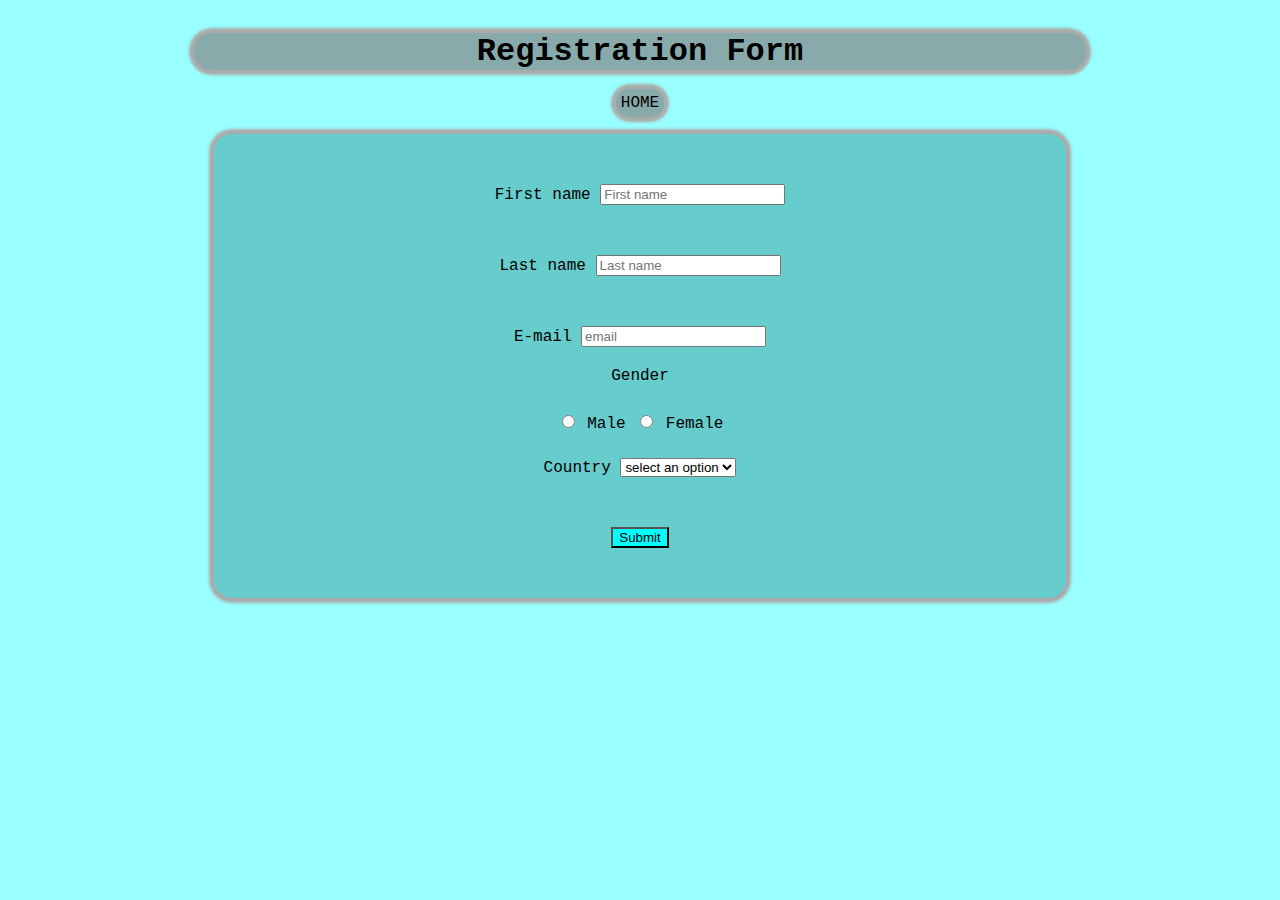
==== form.html @ 84bd1840 "Homebutton added" ====
<!DOCTYPE html>
<html lang="en">
<head>
    <meta charset="UTF-8">
    <meta name="viewport" content="width=device-width, initial-scale=1.0">
    <title>Submit</title>
    <!-- <link rel="stylesheet" type="text/css" href="assets/css/home.css"  /> -->
    <style>
        body {
            font-family: 'Courier New', Courier, monospace;
            background-color: #9ff;
            text-align: center;
            margin: 0 auto;
            width: 70%;
            padding-top: 10px;
        }
        form {
            background-color: #6cc;
            border: 2px solid #aaa;
            border-radius: 20px;
            box-shadow: 0px 0px 3px 3px #aaa;
            padding: 20px;
            margin: 20px;
        }
        .h {
            border: 2px solid #aaa;
            border-radius: 20px;
            box-shadow: 0px 0px 3px 3px #aaa;
            background-color:#8aa;
        }
        input[type="text"],
        input[type="email"] {
            margin-bottom: 20px;
        }
        input {
            margin-top: 30px;
            margin-bottom: 30px;
        }
        #female {
            margin-bottom: 20px;
        }
        #country {
            margin-bottom: 20px;
        }
        input[type="submit"] {
            background-color: aqua;
        }
        nav a {
            text-decoration: none;
            border: 2px solid #aaa;
            border-radius: 20px;
            padding: 5px;
            background-color:#8aa;
            box-shadow: 0px 0px 3px 3px #aaa;
            color: #000;
        }
    </style>
</head>
<body>
    <h1 class="h">Registration Form</h1>
    
    <nav>
        <a href="/index.html">HOME</a>
    </nav>

    <form>
        <label for="first_name">First name</label>
        <input 
        type="text" 
        name="first_name" 
        placeholder="First name"
        id="first_name"/>
        <br />

        <label for="last_name">Last name</label>
        <input 
        type="text" 
        name="last_name" 
        placeholder="Last name"
        id="last_name"/>
        <br /> 
        <label for="email">E-mail</label>
        <input 
        type="email"
        name="email"
        placeholder="email"
        id="email"/>
        <br />

        <label for="gender">Gender</label>
        <br />
        
        <input 
        type="radio"
        name="gender"
        id="male"
        value="male"/>
        <label for="male">Male</label>

        <input 
        type="radio"
        name="gender"
        id="female"
        value="female"/>
        <label for="female">Female</label>
        <br />

        <label for="country">Country</label>
        <select 
        name="country" 
        id="country">
            <option>select an option</option>
            <option value="usa">USA</option>
            <option value="fr">France</option>
            <option value="cmr">Cameroon</option>
            <option value="grm">Germany</option>
        </select>

    <br />
    <input 
    type="submit"
    value="Submit">
    
    </form>

</body>
</html>
---- assets/css/home.css ----
/* External CSS */
#dci {
    text-decoration: none;
}
#skill-list {
    /* remove the bullets */
    list-style: none;
}
body {
    background-color: #9ff;
    font-family: 'Courier New', Courier, monospace;
    width: 100%;
    margin: 0;
    text-align: center;
    display: flex;
    justify-content: center;
    align-items: center;
}
.h {
    color: #444;
    text-align: center;
    font-size:50px;
    border: 2px solid #aaa;
    border-radius: 20px;
    box-shadow: 0px 0px 3px 3px #aaa;
    background-color:#8aa;
}
.h3 {
    color: #444;
    text-align: center;
    font-size:30px;
    border: 2px solid #aaa;
    border-radius: 20px;
    box-shadow: 0px 0px 3px 3px #aaa;
    background-color:#8aa;
}
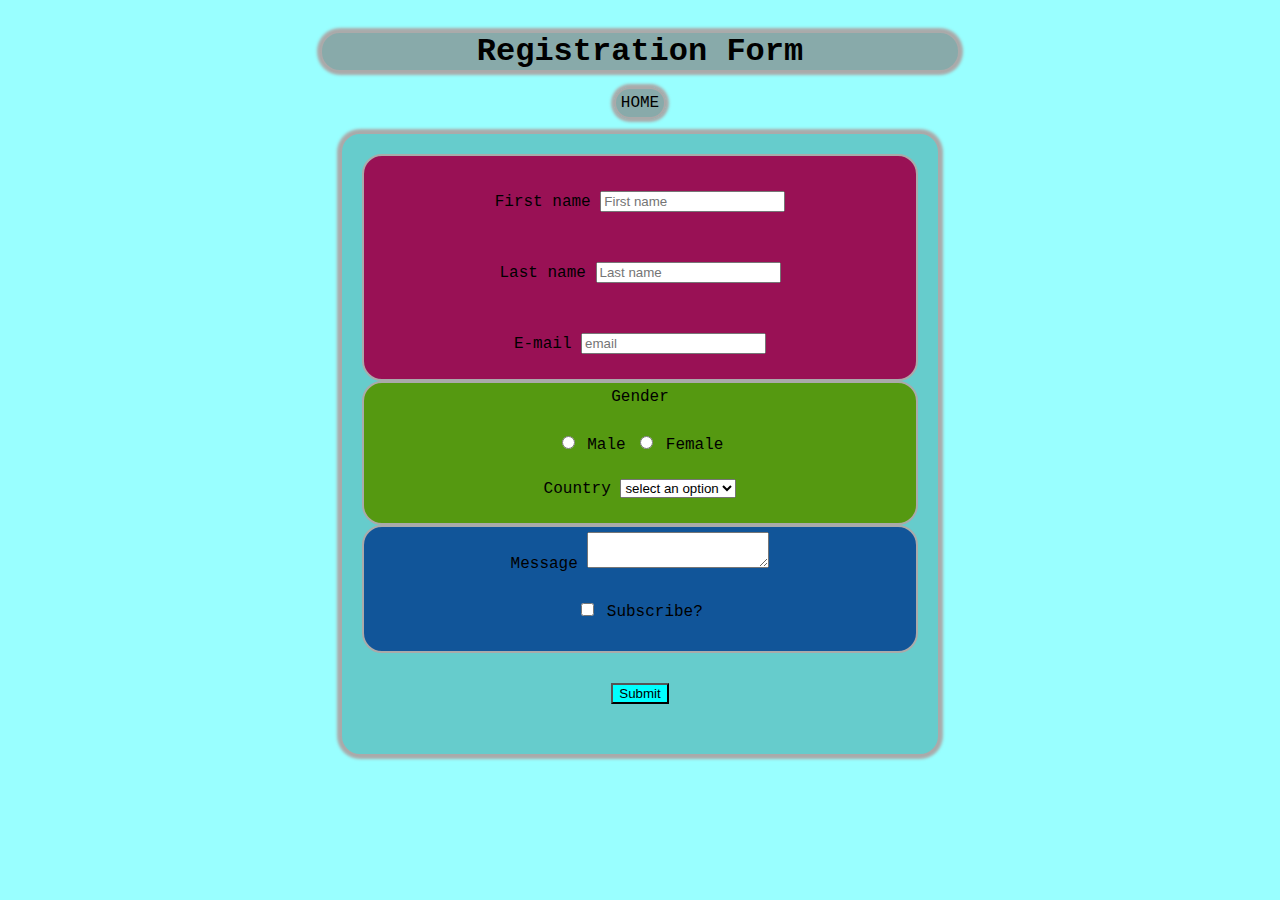
==== commit 9d0a3113: "added style" ====
--- a/form.html
+++ b/form.html
@@ -11,7 +11,7 @@
             background-color: #9ff;
             text-align: center;
             margin: 0 auto;
-            width: 70%;
+            width: 50%;
             padding-top: 10px;
         }
         form {
@@ -54,74 +54,109 @@
             box-shadow: 0px 0px 3px 3px #aaa;
             color: #000;
         }
+        #name-email {
+            border: 2px solid #aaa;
+            border-radius: 20px;
+            padding: 5px;
+            background-color:#915;
+        }
+        #gender-country {
+            border: 2px solid #aaa;
+            border-radius: 20px;
+            padding: 5px;
+            background-color:#591;
+        }
+        #message-sub {
+            border: 2px solid #aaa;
+            border-radius: 20px;
+            padding: 5px;
+            background-color:#159;
+        }
     </style>
 </head>
 <body>
     <h1 class="h">Registration Form</h1>
     
     <nav>
-        <a href="/index.html">HOME</a>
+        <a href="https://lasseluehmann.github.io/Portfolio/">HOME</a>
     </nav>
 
     <form>
-        <label for="first_name">First name</label>
-        <input 
-        type="text" 
-        name="first_name" 
-        placeholder="First name"
-        id="first_name"/>
-        <br />
+        <div id="name-email">
+            <label for="first_name">First name</label>
+            <input 
+                type="text" 
+                name="first_name" 
+                placeholder="First name"
+                id="first_name"/><br />
 
-        <label for="last_name">Last name</label>
-        <input 
-        type="text" 
-        name="last_name" 
-        placeholder="Last name"
-        id="last_name"/>
-        <br /> 
-        <label for="email">E-mail</label>
-        <input 
-        type="email"
-        name="email"
-        placeholder="email"
-        id="email"/>
-        <br />
+            <label for="last_name">Last name</label>
+            <input 
+                type="text" 
+                name="last_name" 
+                placeholder="Last name"
+                id="last_name"/><br />
 
-        <label for="gender">Gender</label>
-        <br />
-        
-        <input 
-        type="radio"
-        name="gender"
-        id="male"
-        value="male"/>
-        <label for="male">Male</label>
+            <label for="email">E-mail</label>
+            <input 
+                type="email"
+                name="email"
+                placeholder="email"
+                id="email"/><br />
+        </div>
+
+        <div id="gender-country">
+            <label for="gender">Gender</label><br />
+
+            <input 
+                type="radio"
+                name="gender"
+                id="male"
+                value="male"/>
+            <label for="male">Male</label>
+
+            <input 
+                type="radio"
+                name="gender"
+                id="female"
+                value="female"/>
+            <label for="female">Female</label><br />
+
+            <label for="country">Country</label>
+            <select 
+                name="country" 
+                id="country">
+                <option>select an option</option>
+                <option value="usa">USA</option>
+                <option value="fr">France</option>
+                <option value="cmr">Cameroon</option>
+                <option value="grm">Germany</option>
+            </select><br />
+        </div>
+
+        <div id="message-sub">
+            <label for="message">Message</label>
+            <textarea 
+                    name="message" 
+                    id="message" 
+                ></textarea><br />
+
+            <input 
+                type="checkbox"
+                name="newsletter"
+                id="newsletter">
+                <label for="newsletter">Subscribe?</label>
+        </div>
 
         <input 
-        type="radio"
-        name="gender"
-        id="female"
-        value="female"/>
-        <label for="female">Female</label>
-        <br />
-
-        <label for="country">Country</label>
-        <select 
-        name="country" 
-        id="country">
-            <option>select an option</option>
-            <option value="usa">USA</option>
-            <option value="fr">France</option>
-            <option value="cmr">Cameroon</option>
-            <option value="grm">Germany</option>
-        </select>
-
-    <br />
-    <input 
-    type="submit"
-    value="Submit">
+            type="submit"
+            value="Submit">
     
     </form>
 
 </body>
-</html>+</html>
+
+<div></div> <!-- Is a block container -->
+
+<span></span> <!-- Is a inline container -->--- a/assets/css/home.css
+++ b/assets/css/home.css
@@ -34,3 +34,8 @@
     box-shadow: 0px 0px 3px 3px #aaa;
     background-color:#8aa;
 }
+#LuR {
+    border: 2px solid #aaa;
+    border-radius: 20px;
+    box-shadow: 0px 0px 3px 3px #aaa;
+}
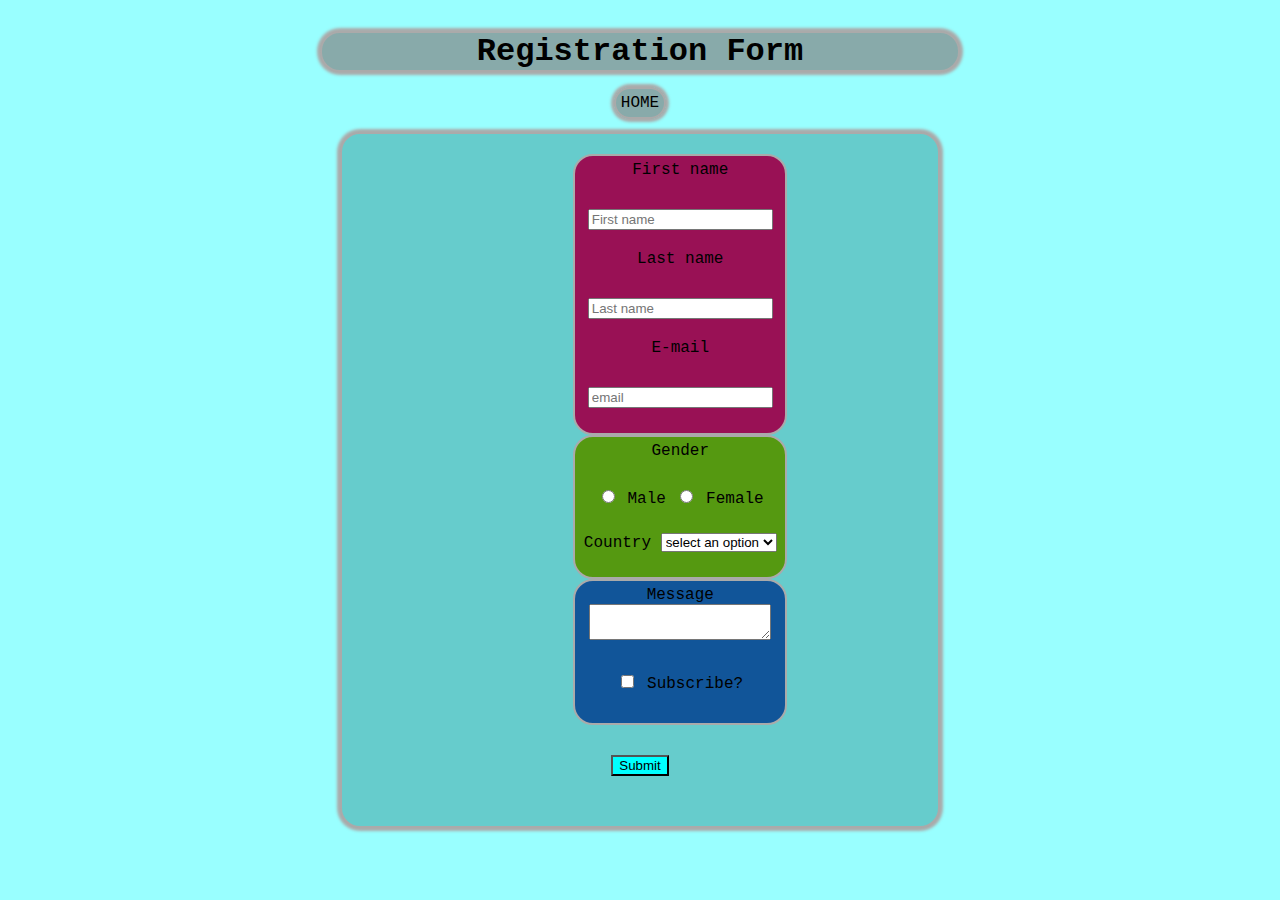
==== commit df104942: "added stuff" ====
--- a/form.html
+++ b/form.html
@@ -59,18 +59,24 @@
             border-radius: 20px;
             padding: 5px;
             background-color:#915;
+            width: 200px;
+            margin-left: 38%;
         }
         #gender-country {
             border: 2px solid #aaa;
             border-radius: 20px;
             padding: 5px;
             background-color:#591;
+            width: 200px;
+            margin-left: 38%;
         }
         #message-sub {
             border: 2px solid #aaa;
             border-radius: 20px;
             padding: 5px;
             background-color:#159;
+            width: 200px;
+            margin-left: 38%;
         }
     </style>
 </head>
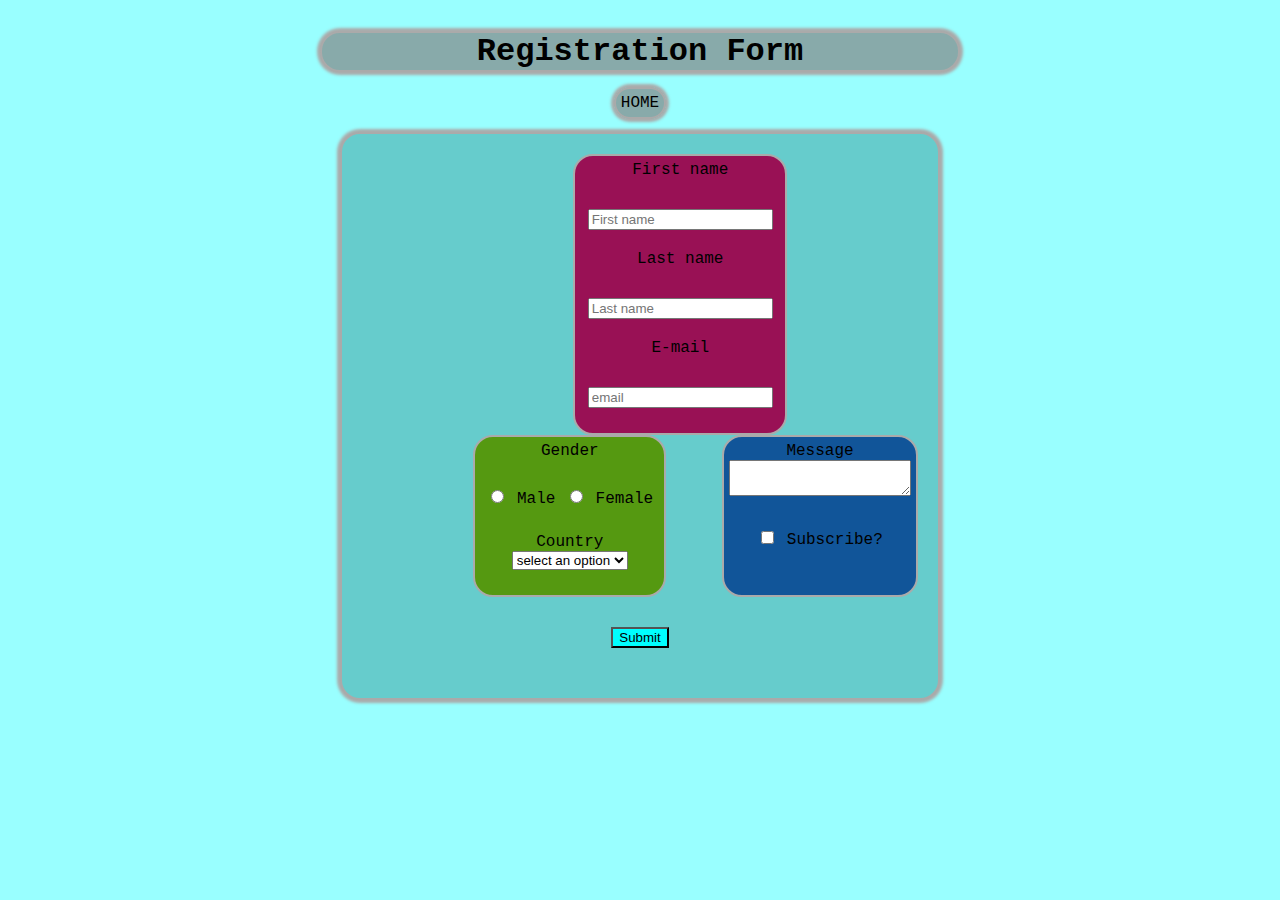
==== commit b7d0f355: "i cant stop" ====
--- a/form.html
+++ b/form.html
@@ -68,7 +68,7 @@
             padding: 5px;
             background-color:#591;
             width: 200px;
-            margin-left: 38%;
+            margin-left: 20%;
         }
         #message-sub {
             border: 2px solid #aaa;
@@ -76,7 +76,10 @@
             padding: 5px;
             background-color:#159;
             width: 200px;
-            margin-left: 38%;
+            margin-left: 10%;
+        }
+        #g-c_m-s {
+            display:flex
         }
     </style>
 </head>
@@ -110,7 +113,7 @@
                 placeholder="email"
                 id="email"/><br />
         </div>
-
+        <div id="g-c_m-s">
         <div id="gender-country">
             <label for="gender">Gender</label><br />
 
@@ -153,7 +156,7 @@
                 id="newsletter">
                 <label for="newsletter">Subscribe?</label>
         </div>
-
+        </div>
         <input 
             type="submit"
             value="Submit">
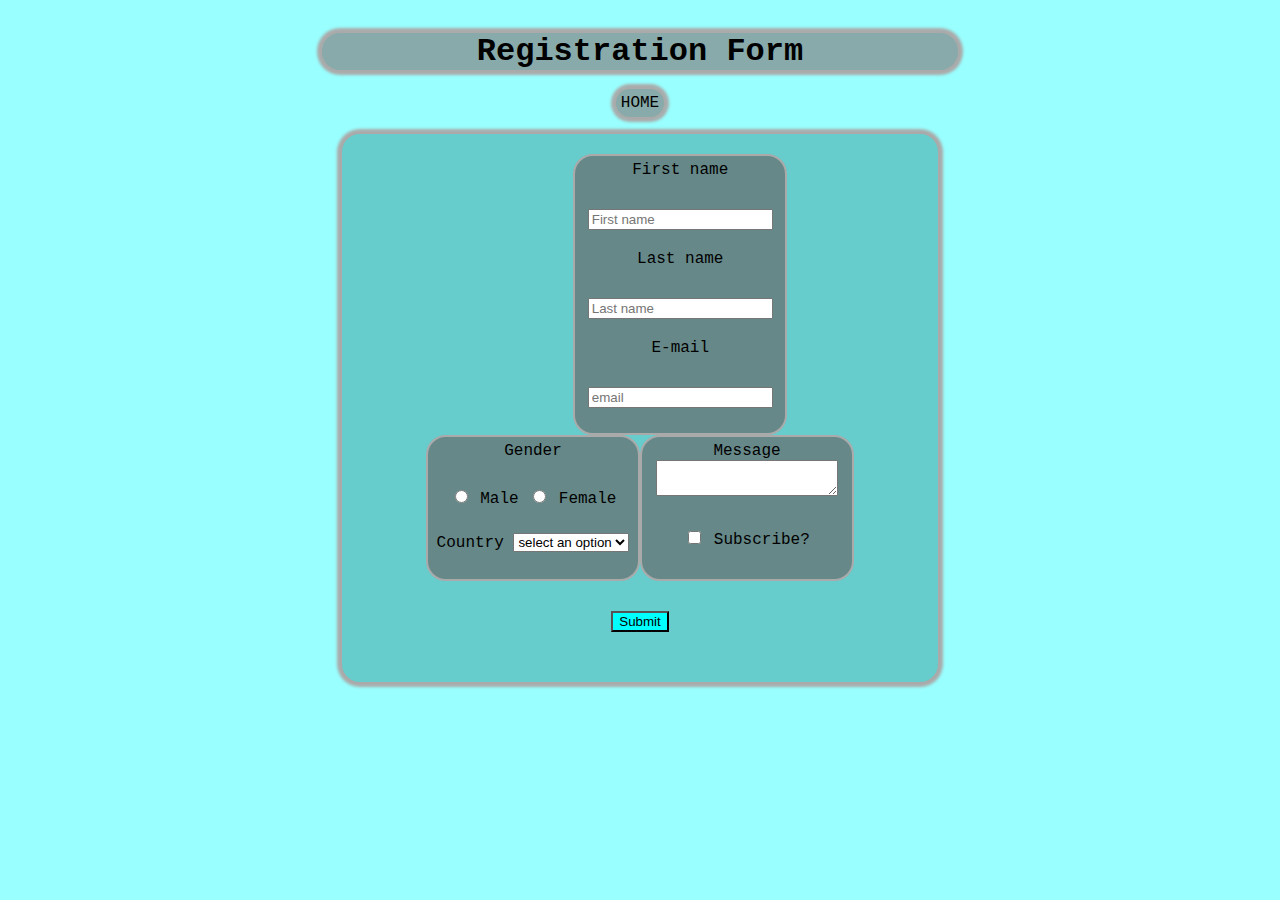
==== commit 2d0c46cd: "added javascript to form" ====
--- a/form.html
+++ b/form.html
@@ -58,7 +58,7 @@
             border: 2px solid #aaa;
             border-radius: 20px;
             padding: 5px;
-            background-color:#915;
+            background-color:#688;
             width: 200px;
             margin-left: 38%;
         }
@@ -66,20 +66,22 @@
             border: 2px solid #aaa;
             border-radius: 20px;
             padding: 5px;
-            background-color:#591;
+            background-color:#688;
             width: 200px;
-            margin-left: 20%;
+            /* margin-left: 20%; */
         }
         #message-sub {
             border: 2px solid #aaa;
             border-radius: 20px;
             padding: 5px;
-            background-color:#159;
+            background-color:#688;
             width: 200px;
-            margin-left: 10%;
+            /* margin-left: 10%; */
         }
         #g-c_m-s {
-            display:flex
+            display:flex;
+            flex-direction: row;
+            justify-content: center;
         }
     </style>
 </head>
@@ -90,7 +92,7 @@
         <a href="https://lasseluehmann.github.io/Portfolio/">HOME</a>
     </nav>
 
-    <form>
+    <form name="registration" onsubmit="return validation()">
         <div id="name-email">
             <label for="first_name">First name</label>
             <input 
@@ -163,6 +165,7 @@
     
     </form>
 
+    <script type="text/javascript" src="/assets/js/form.js"></script>
 </body>
 </html>
 
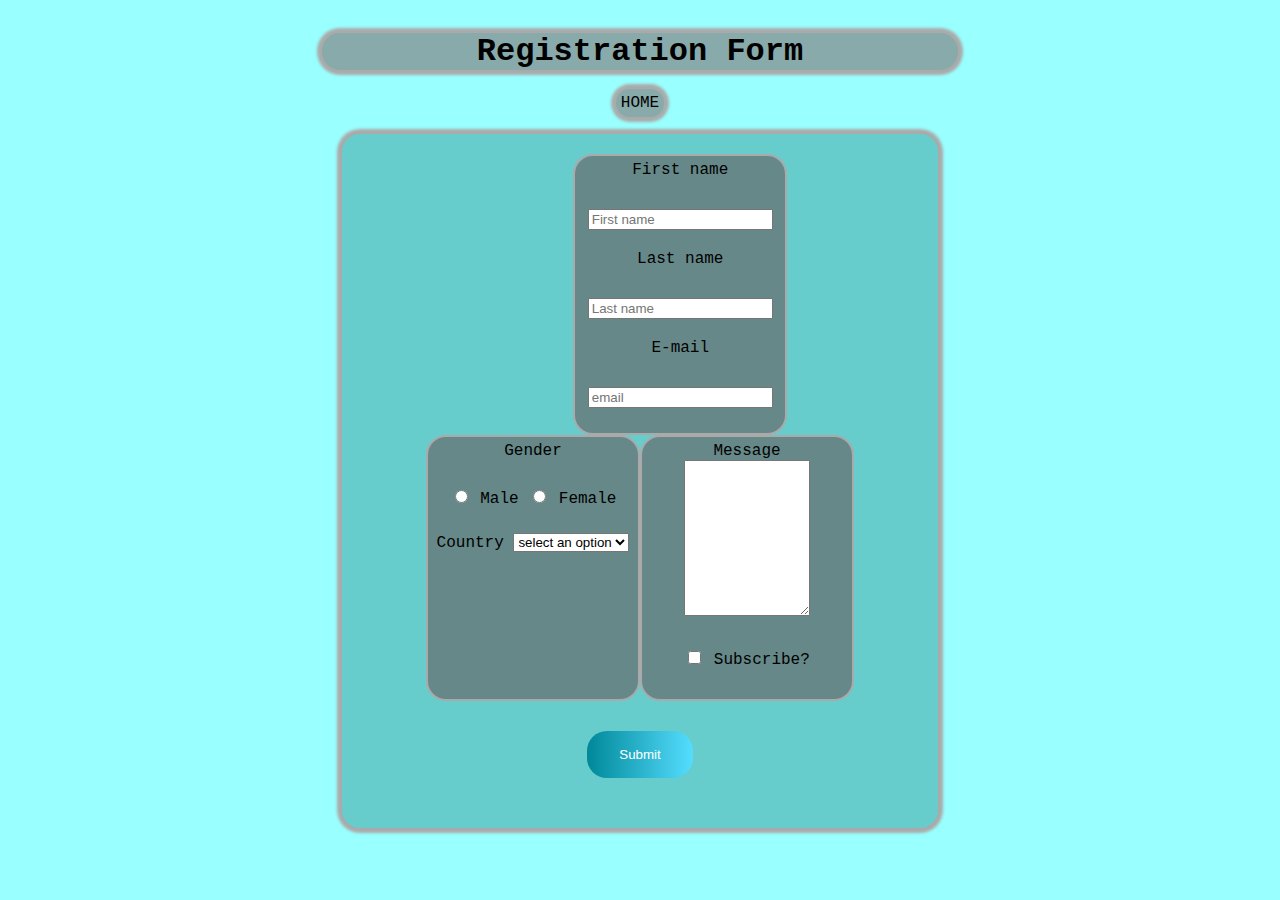
==== commit a39c1139: "advanced css" ====
--- a/form.html
+++ b/form.html
@@ -6,6 +6,24 @@
     <title>Submit</title>
     <!-- <link rel="stylesheet" type="text/css" href="assets/css/home.css"  /> -->
     <style>
+@keyframes rotate {
+    0% {
+        transform: scale(1) rotate(0deg);
+    }
+    25% {
+        transform: scale(0.9) rotate(90deg);
+    }
+    50% {
+        transform: scale(0.8) rotate(180deg);
+    }
+    75% {
+        transform: scale(1.1) rotate(270deg);
+    }
+    100% {
+        transform: scale(1.3) rotate(360deg);
+    }
+}
+
         body {
             font-family: 'Courier New', Courier, monospace;
             background-color: #9ff;
@@ -14,6 +32,7 @@
             width: 50%;
             padding-top: 10px;
         }
+
         form {
             background-color: #6cc;
             border: 2px solid #aaa;
@@ -22,29 +41,82 @@
             padding: 20px;
             margin: 20px;
         }
+
         .h {
             border: 2px solid #aaa;
             border-radius: 20px;
             box-shadow: 0px 0px 3px 3px #aaa;
             background-color:#8aa;
         }
+
         input[type="text"],
         input[type="email"] {
             margin-bottom: 20px;
-        }
+            transition: background-color 1s;
+        }
+
+        textarea {
+            width: 60%;
+            animation-name: text-area;
+            animation-duration: 4s;
+            transition: background-color 1s;
+        }
+        @keyframes text-area {
+            from {
+                width:5%;
+            }
+            to {
+                width: 60%;
+            }
+        }
+
+        input[type='text']:hover,
+        input[type='email']:hover,
+        textarea:hover {
+            background-color: #ddd;
+            border: 1px dotted #a5a;
+            border-radius: 10px;
+        }
+
+        input[type="submit"]:hover {
+            font-size: x-large;
+            padding: 10px 5px;
+            animation-name: rotate;
+            animation-duration: 0.2s;
+            animation-fill-mode: forwards;
+        }
+
+        input[type='text']:focus,
+        input[type='email']:focus,
+        textarea:focus {
+            background-color: #cfc;
+            border: 2px solid #595;
+            border-radius: 2px;
+        }
+
         input {
             margin-top: 30px;
             margin-bottom: 30px;
         }
+
         #female {
             margin-bottom: 20px;
         }
+
         #country {
             margin-bottom: 20px;
         }
+
         input[type="submit"] {
-            background-color: aqua;
-        }
+            background-image: linear-gradient(to right, #089, #5df);
+            border: none;
+            border-radius: 20px;
+            color: #fff;
+            padding: 16px 32px;
+            cursor: pointer;
+            transition: font-size 1s, padding 1s;
+        }
+
         nav a {
             text-decoration: none;
             border: 2px solid #aaa;
@@ -54,6 +126,7 @@
             box-shadow: 0px 0px 3px 3px #aaa;
             color: #000;
         }
+
         #name-email {
             border: 2px solid #aaa;
             border-radius: 20px;
@@ -62,27 +135,40 @@
             width: 200px;
             margin-left: 38%;
         }
+
         #gender-country {
             border: 2px solid #aaa;
             border-radius: 20px;
             padding: 5px;
             background-color:#688;
             width: 200px;
-            /* margin-left: 20%; */
-        }
+        }
+
         #message-sub {
             border: 2px solid #aaa;
             border-radius: 20px;
             padding: 5px;
             background-color:#688;
             width: 200px;
-            /* margin-left: 10%; */
-        }
+        }
+
         #g-c_m-s {
             display:flex;
             flex-direction: row;
             justify-content: center;
         }
+
+        input[type='submit']:active {
+            font-size: xx-small;
+            background-color: #05a;
+        }
+
+        input[type='checkbox']:hover {
+            animation-name: rotate;
+            animation-duration: 0.2s;
+            animation-fill-mode: forwards;
+        }
+
     </style>
 </head>
 <body>
@@ -149,7 +235,8 @@
             <label for="message">Message</label>
             <textarea 
                     name="message" 
-                    id="message" 
+                    id="message"
+                    rows="10" 
                 ></textarea><br />
 
             <input 
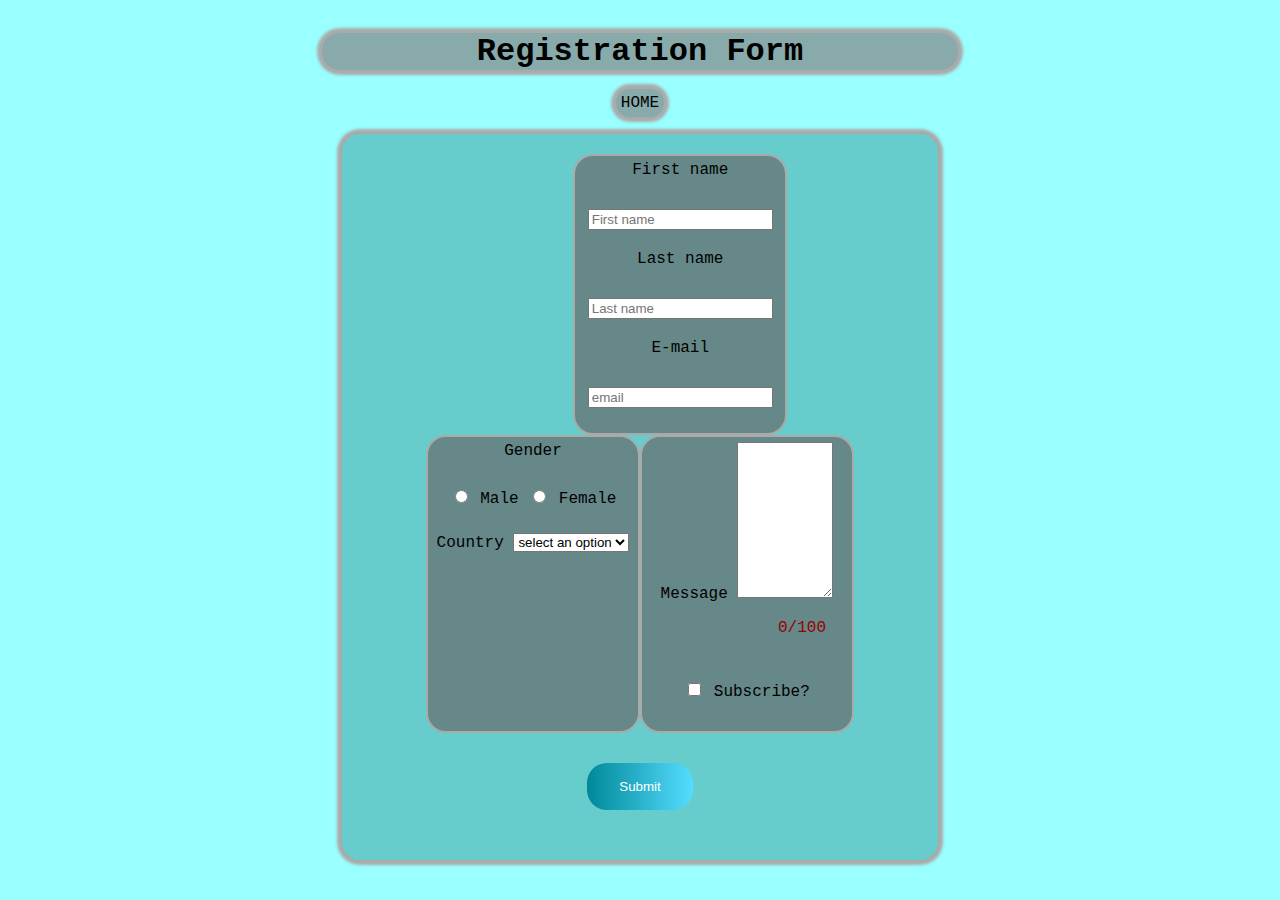
==== commit 25a9659e: "added function" ====
--- a/form.html
+++ b/form.html
@@ -56,7 +56,7 @@
         }
 
         textarea {
-            width: 60%;
+            width: 45%;
             animation-name: text-area;
             animation-duration: 4s;
             transition: background-color 1s;
@@ -66,7 +66,7 @@
                 width:5%;
             }
             to {
-                width: 60%;
+                width: 45%;
             }
         }
 
@@ -107,6 +107,12 @@
             margin-bottom: 20px;
         }
 
+        .submit-disabled {
+            cursor: not-allowed;
+            pointer-events: none;
+            background-image: linear-gradient(to right, #fda, #fed);
+        }
+
         input[type="submit"] {
             background-image: linear-gradient(to right, #089, #5df);
             border: none;
@@ -125,6 +131,18 @@
             background-color:#8aa;
             box-shadow: 0px 0px 3px 3px #aaa;
             color: #000;
+            transition: 1s;
+        }
+
+        nav a:hover {
+            font-size: x-large;
+            padding: 5px 2px;
+        }
+
+        nav:hover {
+            animation: rotate;
+            animation-duration: 0.2s;
+            animation-fill-mode: forwards;
         }
 
         #name-email {
@@ -167,6 +185,11 @@
             animation-name: rotate;
             animation-duration: 0.2s;
             animation-fill-mode: forwards;
+        }
+
+        #text-count {
+            color: #900;
+            margin-left: 55%;
         }
 
     </style>
@@ -185,6 +208,7 @@
                 type="text" 
                 name="first_name" 
                 placeholder="First name"
+                onkeyup="activateSubmit()"
                 id="first_name"/><br />
 
             <label for="last_name">Last name</label>
@@ -192,6 +216,7 @@
                 type="text" 
                 name="last_name" 
                 placeholder="Last name"
+                onkeyup="activateSubmit()"
                 id="last_name"/><br />
 
             <label for="email">E-mail</label>
@@ -199,6 +224,7 @@
                 type="email"
                 name="email"
                 placeholder="email"
+                onkeyup="activateSubmit()"
                 id="email"/><br />
         </div>
         <div id="g-c_m-s">
@@ -236,8 +262,10 @@
             <textarea 
                     name="message" 
                     id="message"
-                    rows="10" 
+                    rows="10"
+                    onkeyup="countText()" 
                 ></textarea><br />
+                <p id="text-count">0/100</p>
 
             <input 
                 type="checkbox"
@@ -247,8 +275,10 @@
         </div>
         </div>
         <input 
+            class="submit-disabled"
+            id="submit"
             type="submit"
-            value="Submit">
+            value="Submit"/>
     
     </form>
 
